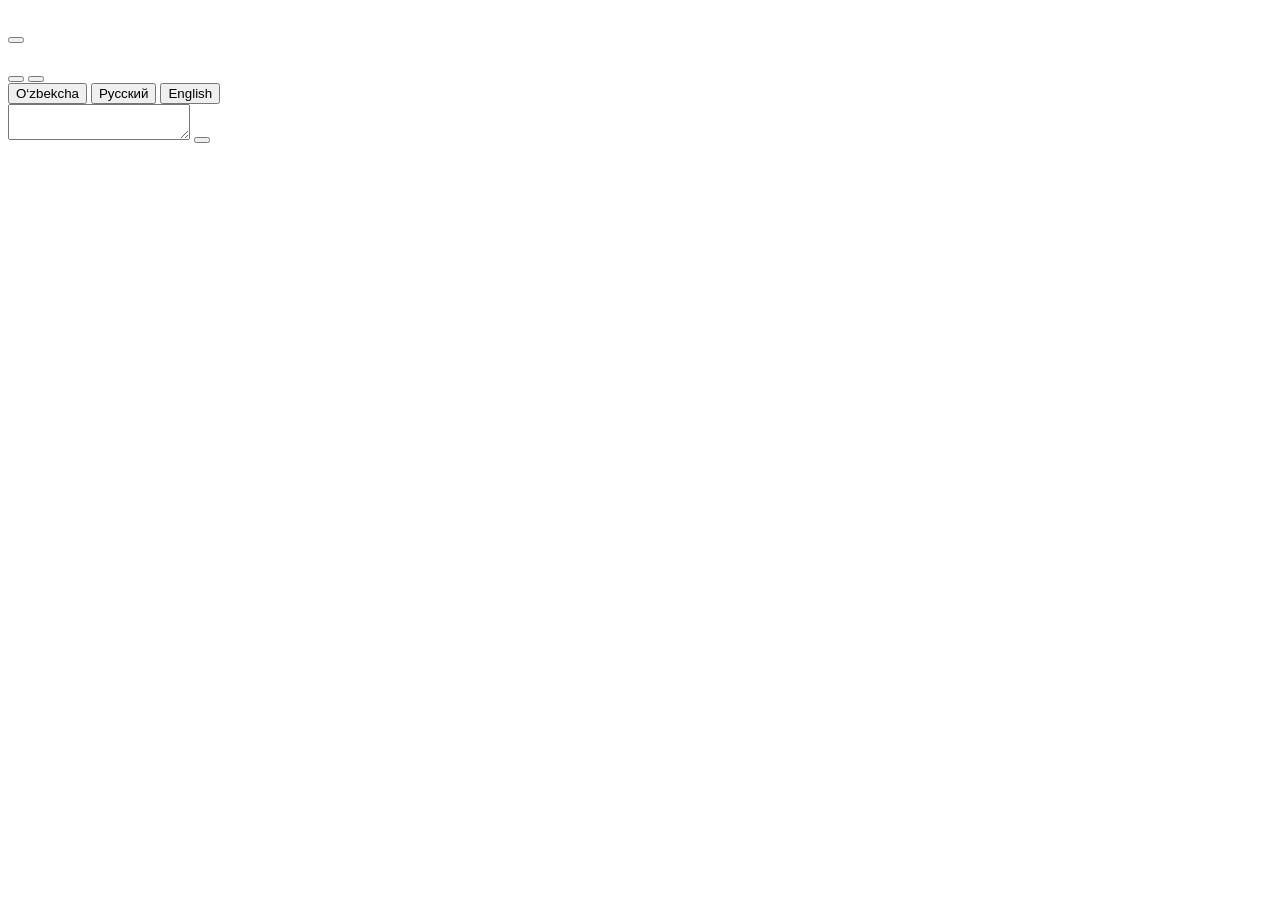
==== app/static/index.html @ f2885863 "Добавить веб-интерфейс клинического ассистента на /ui. Перенос артборда «Чат-бот центра» из Claude D" ====
<!DOCTYPE html>
<html lang="ru">
<head>
<meta charset="utf-8">
<meta name="viewport" content="width=device-width, initial-scale=1">
<title>Клинический справочный ассистент</title>
<!-- Шрифты подключаются с CDN, но каждый стек имеет полный локальный запасной
     вариант: на машине без доступа в интернет теряется только гарнитура. -->
<link rel="preconnect" href="https://fonts.googleapis.com">
<link rel="preconnect" href="https://fonts.gstatic.com" crossorigin>
<link rel="stylesheet" href="https://fonts.googleapis.com/css2?family=PT+Serif:wght@400;700&family=Manrope:wght@400;500;600;700&display=swap">
<link rel="stylesheet" href="/ui/styles.css">
</head>
<body>
<div class="app">

  <aside class="side">
    <div class="side-org">
      <img id="org-logo" src="https://uzaig.uz/images/tild3262-3864-4165-a663-353530316439__logosmall.png" alt="">
      <div class="side-org-text">
        <span class="side-org-name" data-t="orgShort"></span>
        <span class="side-org-sub" data-t="orgSub"></span>
      </div>
    </div>

    <button class="side-new" id="new-chat"></button>

    <div class="side-history sc">
      <span class="side-label" data-t="historyLabel"></span>
      <div id="history-list"></div>
      <span class="side-hint" data-t="historyNote"></span>
    </div>

    <div class="side-foot">
      <div class="side-note strong">
        <span class="icon" data-icon="user-circle"></span>
        <span data-t="whoami"></span>
      </div>
      <div class="side-note">
        <span class="icon" data-icon="shield-check"></span>
        <span data-t="privacyNote"></span>
      </div>
    </div>
  </aside>

  <main class="main">
    <header class="head">
      <div class="head-id">
        <div class="head-title">
          <h1 data-t="botName"></h1>
          <span class="head-badge" data-t="protoNote"></span>
        </div>
        <div class="head-status">
          <span class="dot" id="status-dot" data-state="checking"></span>
          <span id="status-text"></span>
        </div>
      </div>

      <div class="tabs" id="density-tabs">
        <button data-density="dense" data-t="dDense"></button>
        <button data-density="airy" data-t="dAiry"></button>
      </div>

      <div class="tabs" id="lang-tabs">
        <button data-lang="uz">O‘zbekcha</button>
        <button data-lang="ru">Русский</button>
        <button data-lang="en">English</button>
      </div>
    </header>

    <div class="thread sc" id="thread">
      <div class="col" id="col"></div>
    </div>

    <div class="composer">
      <div class="composer-col">
        <div class="composer-row">
          <textarea id="input" rows="2"></textarea>
          <button class="send" id="send" type="button"></button>
          <button class="stop" id="stop" type="button" hidden></button>
        </div>
        <span class="composer-note" data-t="disclaimer"></span>
      </div>
    </div>
  </main>

</div>

<script src="/ui/data.js"></script>
<script src="/ui/app.js"></script>
</body>
</html>
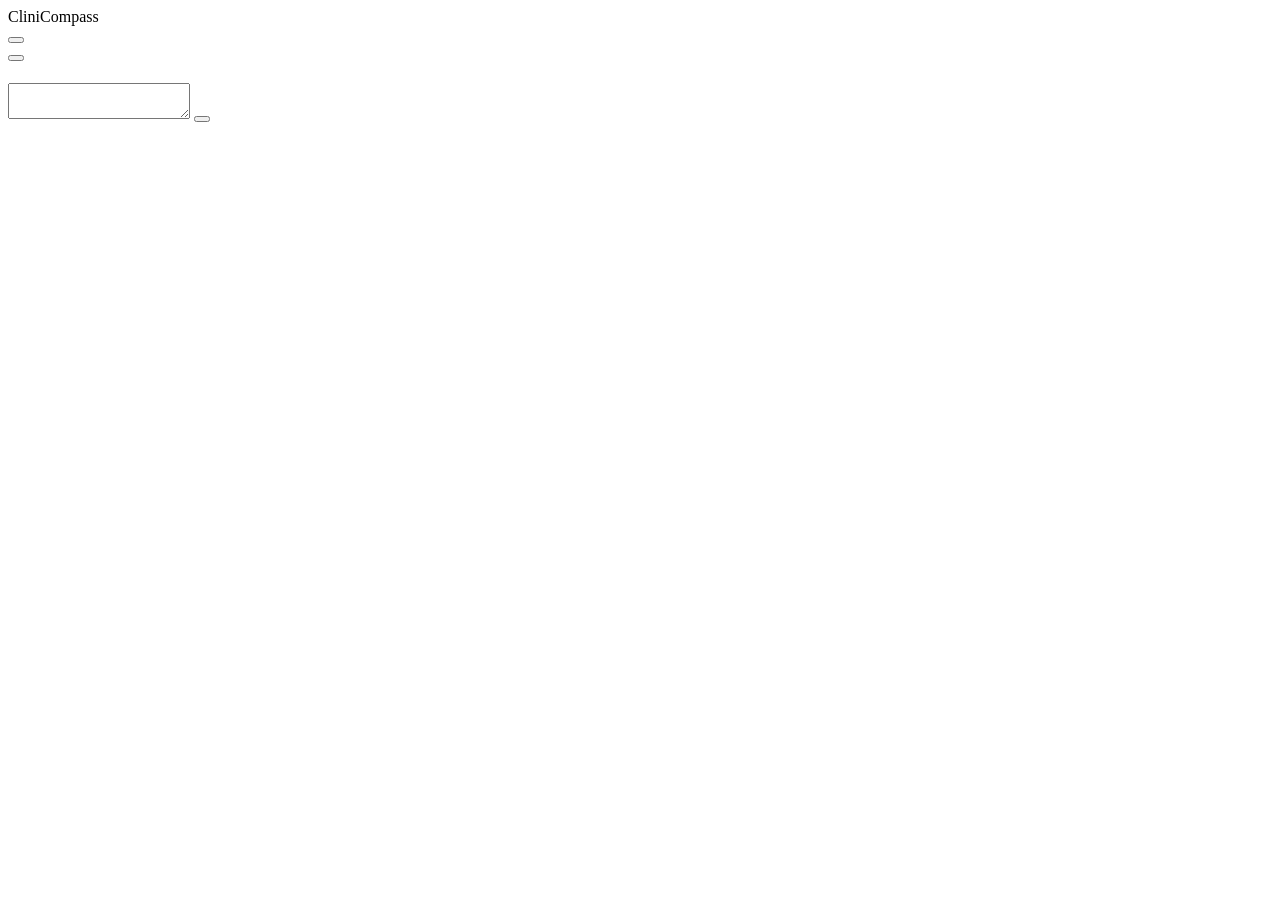
==== commit 51c6aebd: "Перевести интерфейс на фирменный стиль CliniCompass. Перенос утверждённого макета в код: тёмно-синий" ====
--- a/app/static/index.html
+++ b/app/static/index.html
@@ -3,12 +3,12 @@
 <head>
 <meta charset="utf-8">
 <meta name="viewport" content="width=device-width, initial-scale=1">
-<title>Клинический справочный ассистент</title>
+<title>CliniCompass — клинический справочный ассистент</title>
 <!-- Шрифты подключаются с CDN, но каждый стек имеет полный локальный запасной
      вариант: на машине без доступа в интернет теряется только гарнитура. -->
 <link rel="preconnect" href="https://fonts.googleapis.com">
 <link rel="preconnect" href="https://fonts.gstatic.com" crossorigin>
-<link rel="stylesheet" href="https://fonts.googleapis.com/css2?family=PT+Serif:wght@400;700&family=Manrope:wght@400;500;600;700&display=swap">
+<link rel="stylesheet" href="https://fonts.googleapis.com/css2?family=Source+Serif+4:opsz,wght@8..60,400;8..60,600;8..60,700&family=IBM+Plex+Sans:wght@400;500;600&display=swap">
 <link rel="stylesheet" href="/ui/styles.css">
 </head>
 <body>
@@ -16,10 +16,10 @@
 
   <aside class="side">
     <div class="side-org">
-      <img id="org-logo" src="https://uzaig.uz/images/tild3262-3864-4165-a663-353530316439__logosmall.png" alt="">
+      <span class="side-mark" id="brand-mark"></span>
       <div class="side-org-text">
-        <span class="side-org-name" data-t="orgShort"></span>
-        <span class="side-org-sub" data-t="orgSub"></span>
+        <span class="side-org-name">CliniCompass</span>
+        <span class="side-org-sub" data-t="orgShort"></span>
       </div>
     </div>
 
@@ -40,6 +40,21 @@
         <span class="icon" data-icon="shield-check"></span>
         <span data-t="privacyNote"></span>
       </div>
+      <button class="side-settings" id="settings-toggle" type="button">
+        <span class="icon" data-icon="gear"></span>
+        <span class="side-settings-label" data-t="settingsTitle"></span>
+        <span class="side-settings-value" id="settings-lang"></span>
+      </button>
+    </div>
+
+    <div class="settings-panel" id="settings-panel" hidden>
+      <div class="settings-head">
+        <span class="icon" data-icon="gear"></span>
+        <span data-t="settingsTitle"></span>
+      </div>
+      <span class="settings-label" data-t="languageTitle"></span>
+      <div class="settings-langs" id="lang-list"></div>
+      <span class="settings-note" data-t="modelLangNote"></span>
     </div>
   </aside>
 
@@ -56,16 +71,6 @@
         </div>
       </div>
 
-      <div class="tabs" id="density-tabs">
-        <button data-density="dense" data-t="dDense"></button>
-        <button data-density="airy" data-t="dAiry"></button>
-      </div>
-
-      <div class="tabs" id="lang-tabs">
-        <button data-lang="uz">O‘zbekcha</button>
-        <button data-lang="ru">Русский</button>
-        <button data-lang="en">English</button>
-      </div>
     </header>
 
     <div class="thread sc" id="thread">
@@ -87,6 +92,7 @@
 </div>
 
 <script src="/ui/data.js"></script>
+<script src="/ui/topics.js"></script>
 <script src="/ui/app.js"></script>
 </body>
 </html>
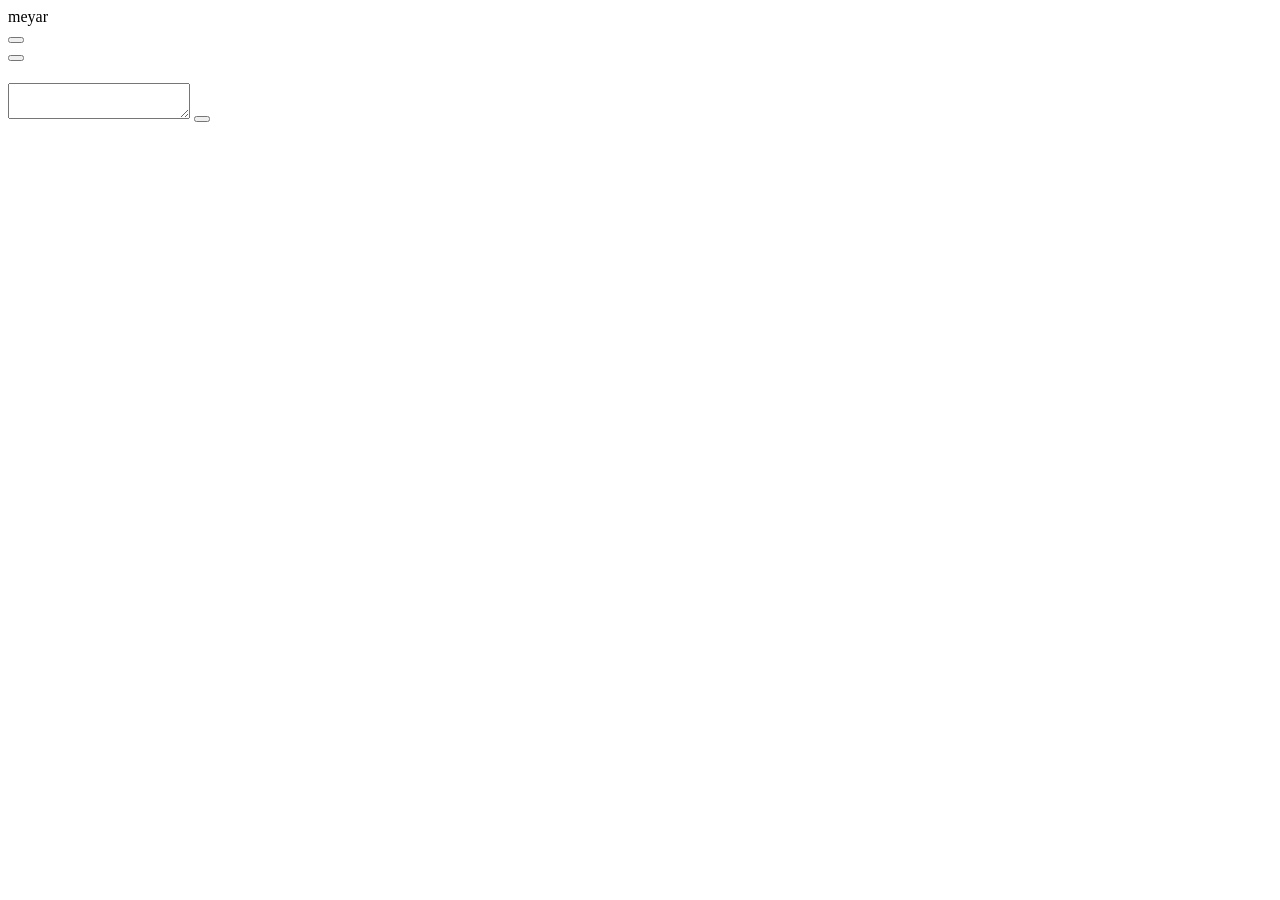
==== commit 767efbfa: "Бренд Meyar: знак «Шкала», имя и подпись в интерфейсе Знак-компас заменён знаком «Шкала» (боковая па" ====
--- a/app/static/index.html
+++ b/app/static/index.html
@@ -3,13 +3,15 @@
 <head>
 <meta charset="utf-8">
 <meta name="viewport" content="width=device-width, initial-scale=1">
-<title>CliniCompass — клинический справочный ассистент</title>
+<title>Meyar — клинический справочный ассистент</title>
+<link rel="icon" type="image/svg+xml" href="/ui/favicon.svg">
 <!-- Шрифты подключаются с CDN, но каждый стек имеет полный локальный запасной
      вариант: на машине без доступа в интернет теряется только гарнитура. -->
 <link rel="preconnect" href="https://fonts.googleapis.com">
 <link rel="preconnect" href="https://fonts.gstatic.com" crossorigin>
-<link rel="stylesheet" href="https://fonts.googleapis.com/css2?family=Source+Serif+4:opsz,wght@8..60,400;8..60,600;8..60,700&family=IBM+Plex+Sans:wght@400;500;600&display=swap">
+<link rel="stylesheet" href="https://fonts.googleapis.com/css2?family=Source+Serif+4:opsz,wght@8..60,400;8..60,600;8..60,700&family=IBM+Plex+Sans:wght@400;500;600&family=Unbounded:wght@600&display=swap">
 <link rel="stylesheet" href="/ui/styles.css">
+<link rel="stylesheet" href="/ui/review.css">
 </head>
 <body>
 <div class="app">
@@ -18,10 +20,12 @@
     <div class="side-org">
       <span class="side-mark" id="brand-mark"></span>
       <div class="side-org-text">
-        <span class="side-org-name">CliniCompass</span>
-        <span class="side-org-sub" data-t="orgShort"></span>
+        <span class="side-org-name" lang="en" translate="no">meyar</span>
+        <span class="side-org-sub" data-t="brandTagline"></span>
       </div>
     </div>
+
+    <div class="side-org-client" data-t="orgShort"></div>
 
     <button class="side-new" id="new-chat"></button>
 
@@ -34,16 +38,29 @@
     <div class="side-foot">
       <div class="side-note strong">
         <span class="icon" data-icon="user-circle"></span>
-        <span data-t="whoami"></span>
+        <span id="whoami" data-t="whoami"></span>
       </div>
       <div class="side-note">
         <span class="icon" data-icon="shield-check"></span>
         <span data-t="privacyNote"></span>
       </div>
+      <button class="side-settings" id="rv-open" type="button" hidden>
+        <span class="icon" data-icon="users"></span>
+        <span class="side-settings-label" id="rv-open-label"></span>
+        <span class="rv-badge" id="rv-badge" hidden></span>
+      </button>
+      <button class="side-settings" id="rv-admin" type="button" hidden>
+        <span class="icon" data-icon="shield-check"></span>
+        <span class="side-settings-label" id="rv-admin-label"></span>
+      </button>
       <button class="side-settings" id="settings-toggle" type="button">
         <span class="icon" data-icon="gear"></span>
         <span class="side-settings-label" data-t="settingsTitle"></span>
         <span class="side-settings-value" id="settings-lang"></span>
+      </button>
+      <button class="side-settings" id="rv-logout" type="button" hidden>
+        <span class="icon" data-icon="sign-out"></span>
+        <span class="side-settings-label" id="rv-logout-label"></span>
       </button>
     </div>
 
@@ -55,6 +72,7 @@
       <span class="settings-label" data-t="languageTitle"></span>
       <div class="settings-langs" id="lang-list"></div>
       <span class="settings-note" data-t="modelLangNote"></span>
+      <div class="settings-langs rv-settings-extra" id="rv-settings-extra" hidden></div>
     </div>
   </aside>
 
@@ -93,6 +111,8 @@
 
 <script src="/ui/data.js"></script>
 <script src="/ui/topics.js"></script>
+<script src="/ui/review-i18n.js"></script>
 <script src="/ui/app.js"></script>
+<script src="/ui/review.js"></script>
 </body>
 </html>
